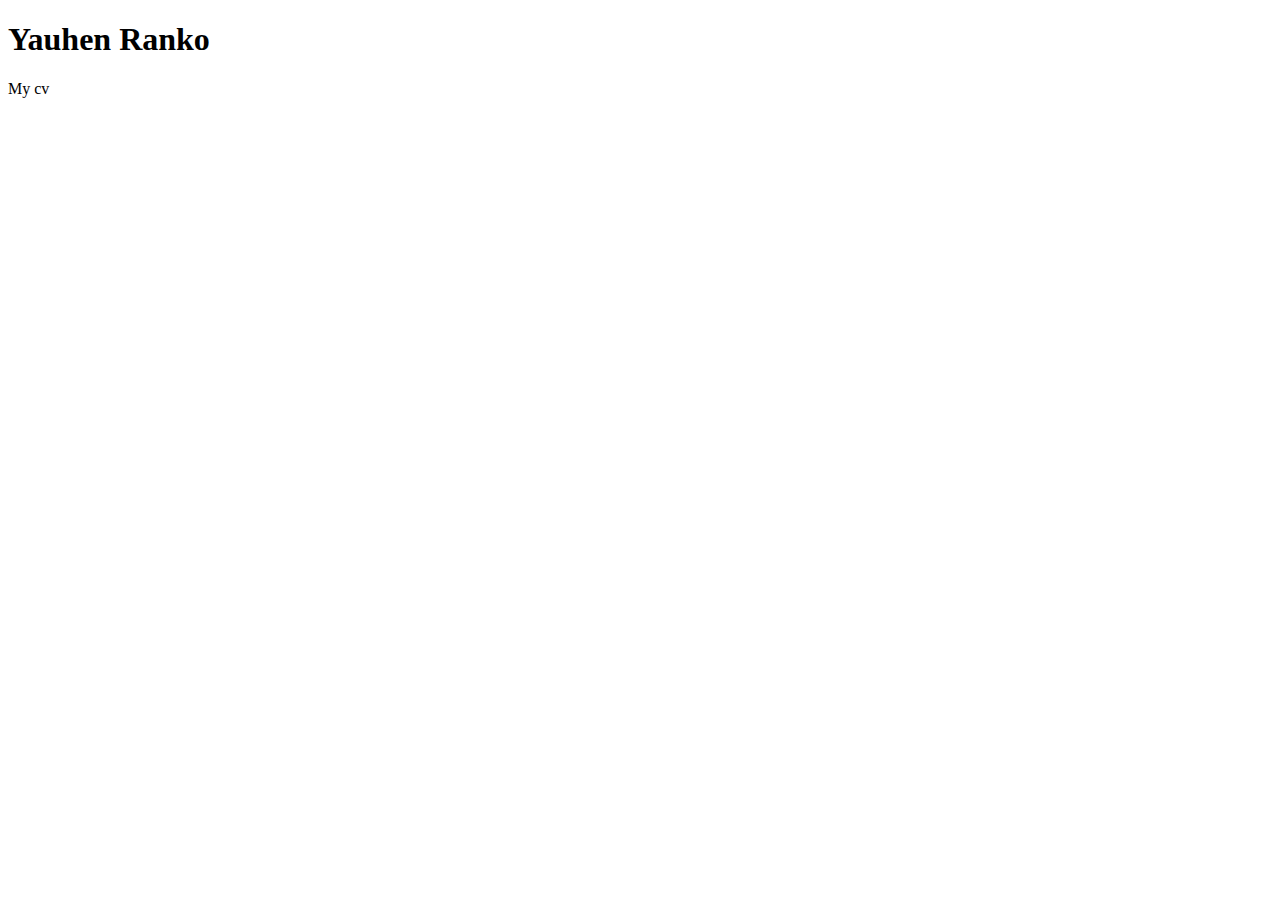
==== index.html @ aa490104 "refactor: edit index.html file" ====
<!DOCTYPE html>
<html lang="en">
<head>
    <meta charset="UTF-8">
    <meta name="viewport" content="width=device-width, initial-scale=1.0">
    <title>CV</title>
</head>
<body>
    <h1>Yauhen Ranko</h1>
    <p>My cv</p>
</body>
</html>
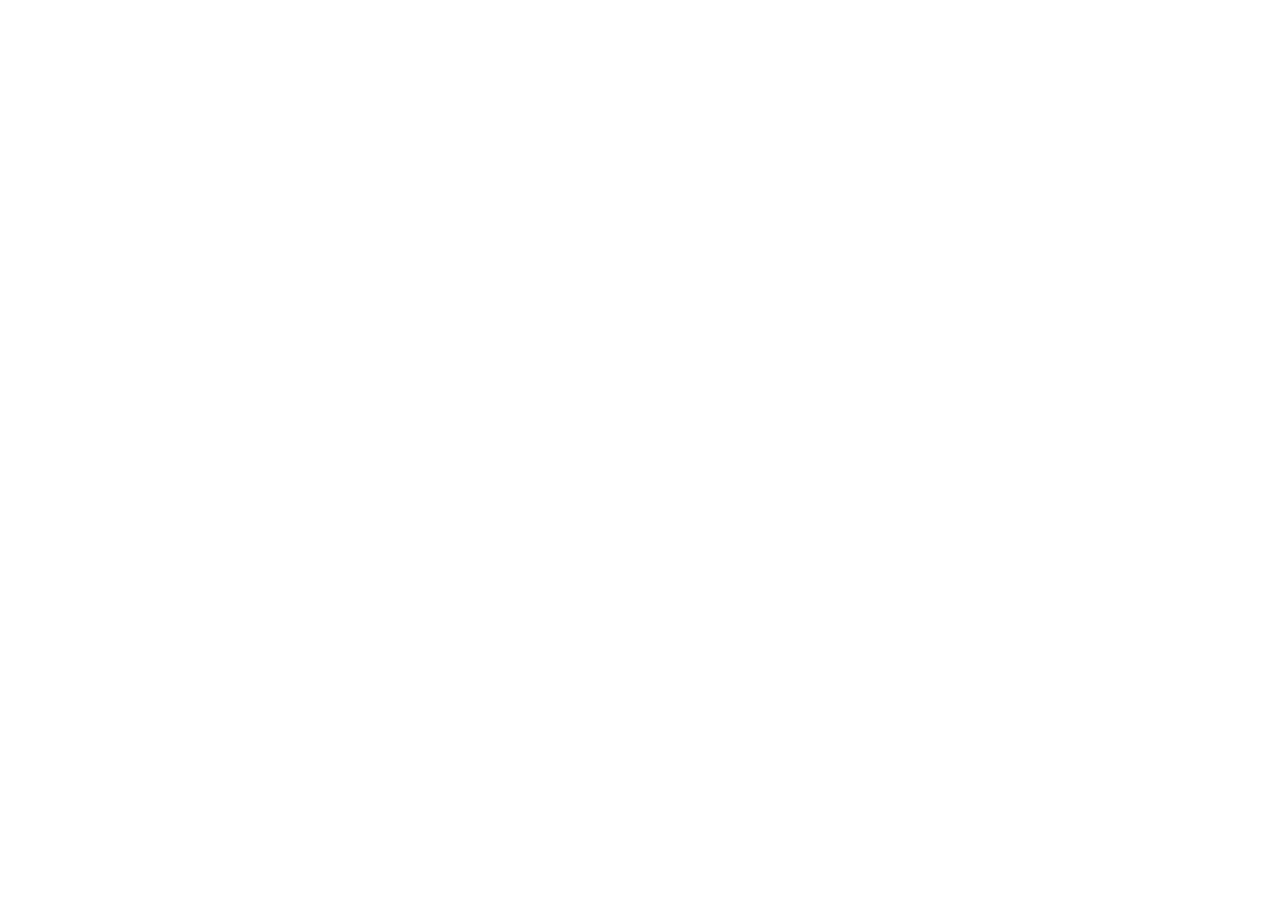
==== commit 3a83981e: "Revert "Revert "Rsschool cv html""" ====
--- a/index.html
+++ b/index.html
@@ -3,10 +3,9 @@
 <head>
     <meta charset="UTF-8">
     <meta name="viewport" content="width=device-width, initial-scale=1.0">
-    <title>CV</title>
+    <title>Document</title>
 </head>
 <body>
-    <h1>Yauhen Ranko</h1>
-    <p>My cv</p>
+    
 </body>
 </html>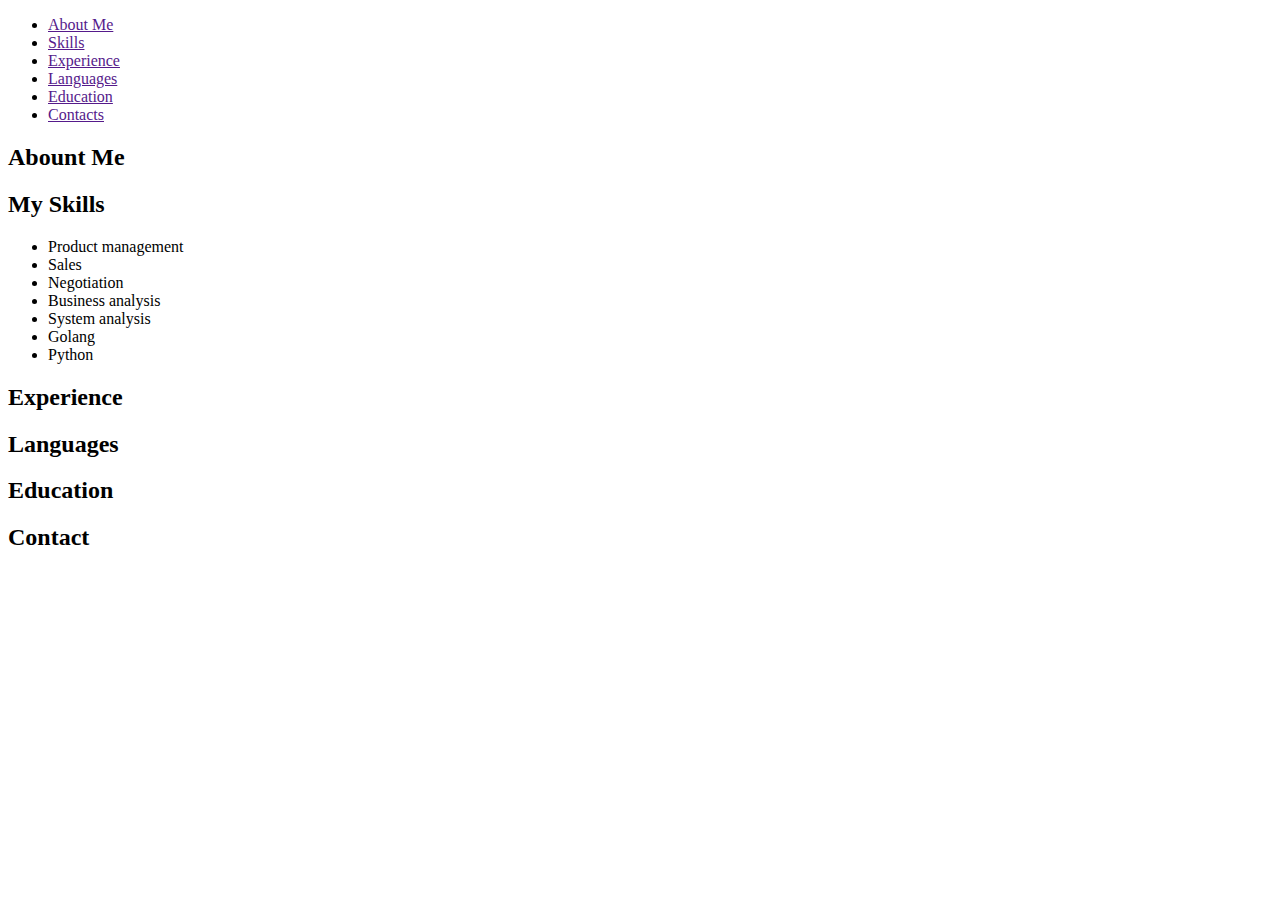
==== commit 95611f2d: "refactor: edit index.html file add structure" ====
--- a/index.html
+++ b/index.html
@@ -3,9 +3,70 @@
 <head>
     <meta charset="UTF-8">
     <meta name="viewport" content="width=device-width, initial-scale=1.0">
-    <title>Document</title>
+    <title>CV</title>
 </head>
 <body>
-    
+    <div class="wrapper">
+        <header>
+            <div class="header">
+                <nav class="header-navigation">
+                    <ul>
+                        <li class="nav-unit"><a href="" class="page-ancore">About Me</a></li>
+                        <li class="nav-unit"><a href="" class="page-ancore">Skills</a></li>
+                        <li class="nav-unit"><a href="" class="page-ancore">Experience</a></li>
+                        <li class="nav-unit"><a href="" class="page-ancore">Languages</a></li>
+                        <li class="nav-unit"><a href="" class="page-ancore">Education</a></li>
+                        <li class="nav-unit"><a href="" class="page-ancore">Contacts</a></li>
+                        <a href="" class="page-ancore"></a>
+                    </ul>
+                </nav>
+            </div>
+        </header>
+        <main>
+            <section class="about-me-section">
+                <h2>Abount Me</h2>
+                <div class="about-text">
+
+                </div>
+            </section>
+            <section class="skills-section">
+                <h2>My Skills</h2>
+                <div class="skils-text">
+                    <ul>
+                        <li class="slills-list">Product management</li>
+                        <li class="slills-list">Sales</li>
+                        <li class="slills-list">Negotiation</li>
+                        <li class="slills-list">Business analysis</li>
+                        <li class="slills-list">System analysis</li>
+                        <li class="slills-list">Golang</li>
+                        <li class="slills-list">Python</li>
+                    </ul>
+                </div>
+            </section>
+            <section class="experience-section">
+                <h2>Experience</h2>
+                <div class="expirience-text">
+                    
+                </div>
+            </section>
+            <section class="languages-section">
+                <h2>Languages</h2>
+                <div class="languages-text">
+                    
+                </div>
+            </section>
+            <section class="education-section">
+                <h2>Education</h2>
+                <div class="education-text">
+                    
+                </div>
+            </section>
+        </main>
+        <footer>
+            <section class="contact-section">
+                <h2>Contact</h2>
+            </section>
+        </footer>
+    </div>
 </body>
 </html>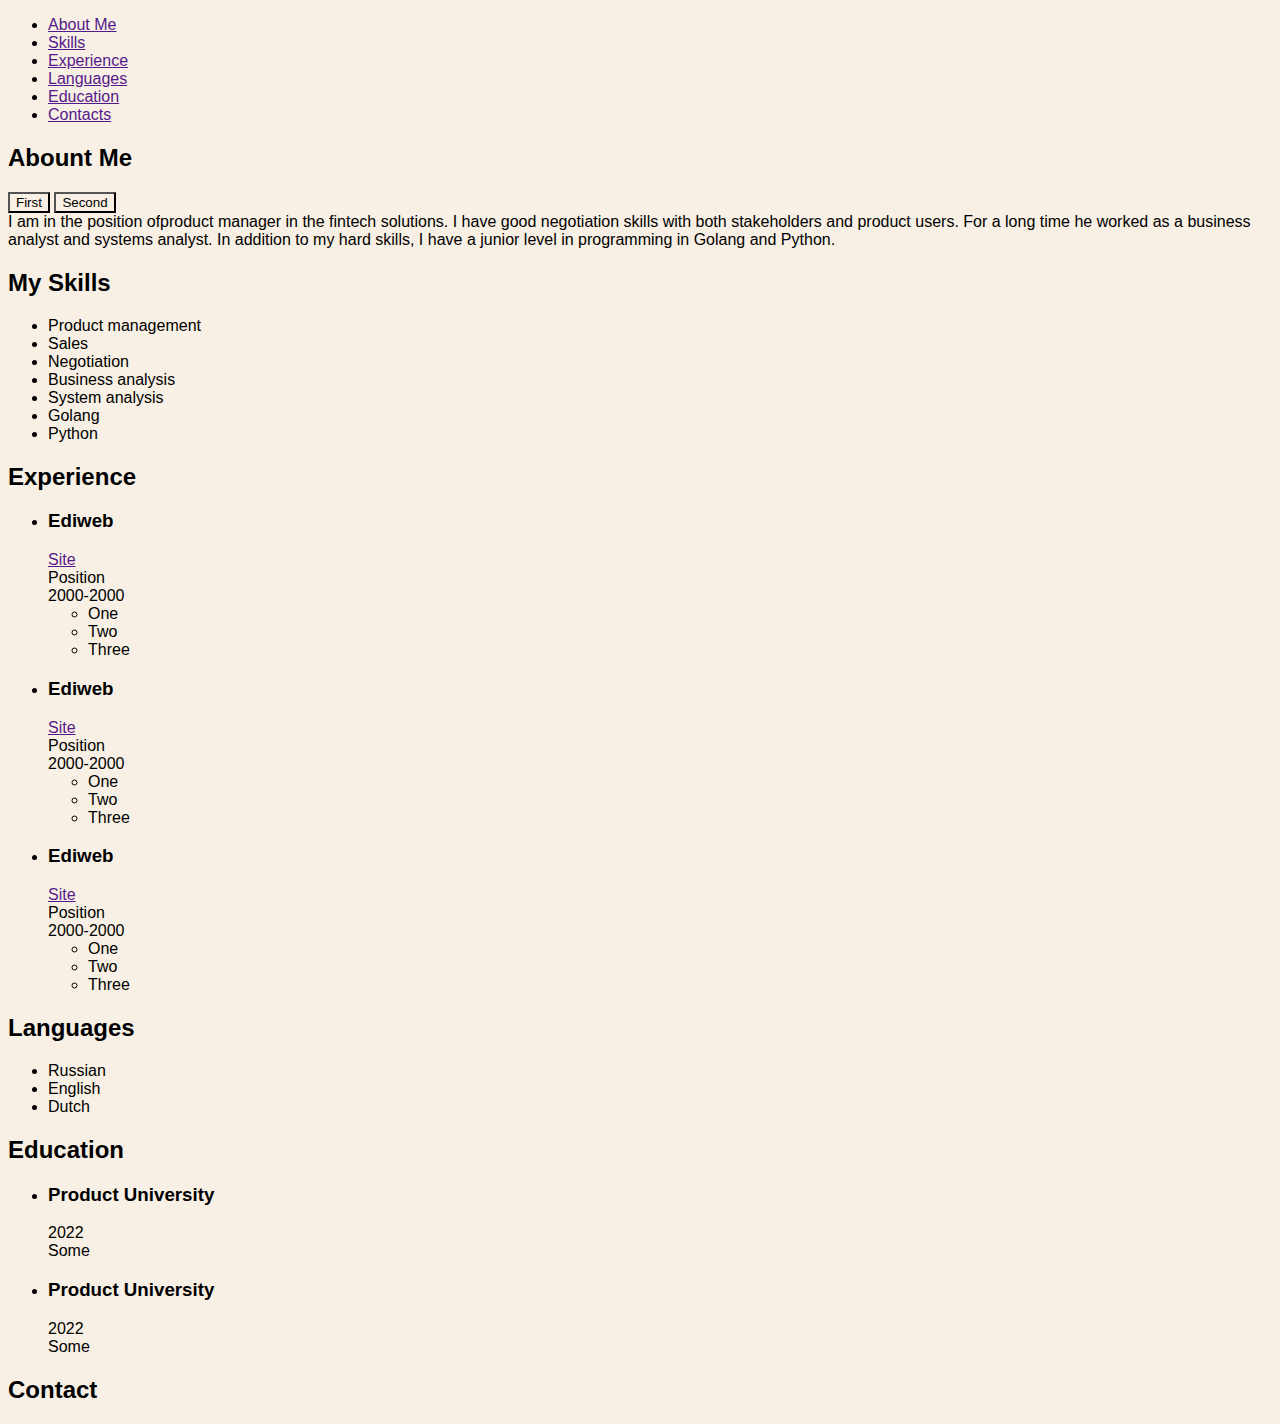
==== commit ef9c8ecb: "refactor: edit index.html file end task about structure" ====
--- a/index.html
+++ b/index.html
@@ -3,6 +3,7 @@
 <head>
     <meta charset="UTF-8">
     <meta name="viewport" content="width=device-width, initial-scale=1.0">
+    <link rel="stylesheet" href="style.css">
     <title>CV</title>
 </head>
 <body>
@@ -25,9 +26,16 @@
         <main>
             <section class="about-me-section">
                 <h2>Abount Me</h2>
-                <div class="about-text">
+                <div class="about-block">
+                    <div class="contact-buttons">
+                        <button class="contact">First</button>
+                        <button class="contact">Second</button>
+                    </div>
+                    <div class="about-text">
+                        I am in the position of<span class="about-word">product manager</span> in the fintech solutions. I have good <span class="about-word">negotiation</span> skills with both stakeholders and product users. For a long time he worked as a <span class="about-word">business analyst</span> and <span class="about-word">systems analyst</span>. In addition to my hard skills, I have a junior level in programming in <span class="about-word">Golang</span> and <span class="about-word">Python</span>.
+                    </div>
+                </div>
 
-                </div>
             </section>
             <section class="skills-section">
                 <h2>My Skills</h2>
@@ -46,19 +54,73 @@
             <section class="experience-section">
                 <h2>Experience</h2>
                 <div class="expirience-text">
-                    
+                    <ul>
+                        <li class="experience-list">
+                            <h3>Ediweb</h3>
+                            <a href="" class="company-site">Site</a>
+                            <div class="position">Position</div>
+                            <div class="position-date">2000-2000</div>
+                            <ul>
+                                <li class="position-tasks">One</li>
+                                <li class="position-tasks">Two</li>
+                                <li class="position-tasks">Three</li>
+                            </ul>
+                        </li>
+                        <li class="experience-list">
+                            <h3>Ediweb</h3>
+                            <a href="" class="company-site">Site</a>
+                            <div class="position">Position</div>
+                            <div class="position-date">2000-2000</div>
+                            <ul>
+                                <li class="position-tasks">One</li>
+                                <li class="position-tasks">Two</li>
+                                <li class="position-tasks">Three</li>
+                            </ul>
+                        </li>
+                        <li class="experience-list">
+                            <h3>Ediweb</h3>
+                            <a href="" class="company-site">Site</a>
+                            <div class="position">Position</div>
+                            <div class="position-date">2000-2000</div>
+                            <ul>
+                                <li class="position-tasks">One</li>
+                                <li class="position-tasks">Two</li>
+                                <li class="position-tasks">Three</li>
+                            </ul>
+                    </ul>
                 </div>
             </section>
             <section class="languages-section">
                 <h2>Languages</h2>
                 <div class="languages-text">
-                    
+                    <ul>
+                        <li class="languages-list">
+                            <div class="language-text">Russian</div>
+                        </li>
+                        <li class="languages-list">
+                            <div class="language-text">English</div>
+                        </li>
+                        <li class="languages-list">
+                            <div class="language-text">Dutch</div>
+                        </li>
+                    </ul>
                 </div>
             </section>
             <section class="education-section">
                 <h2>Education</h2>
                 <div class="education-text">
-                    
+                    <ul>
+                        <li class="education-list">
+                            <h3 class="name-school">Product University</h3>
+                            <div class="date">2022</div>
+                            <div class="school-description">Some</div>
+                        </li>
+                        <li class="education-list">
+                            <h3 class="name-school">Product University</h3>
+                            <div class="date">2022</div>
+                            <div class="school-description">Some</div>
+                        </li>
+                    </ul>
                 </div>
             </section>
         </main>
--- a/style.css
+++ b/style.css
@@ -0,0 +1,4 @@
+*{
+    background-color: #F8F0E4;
+    font-family:'Segoe UI', Tahoma, Geneva, Verdana, sans-serif
+}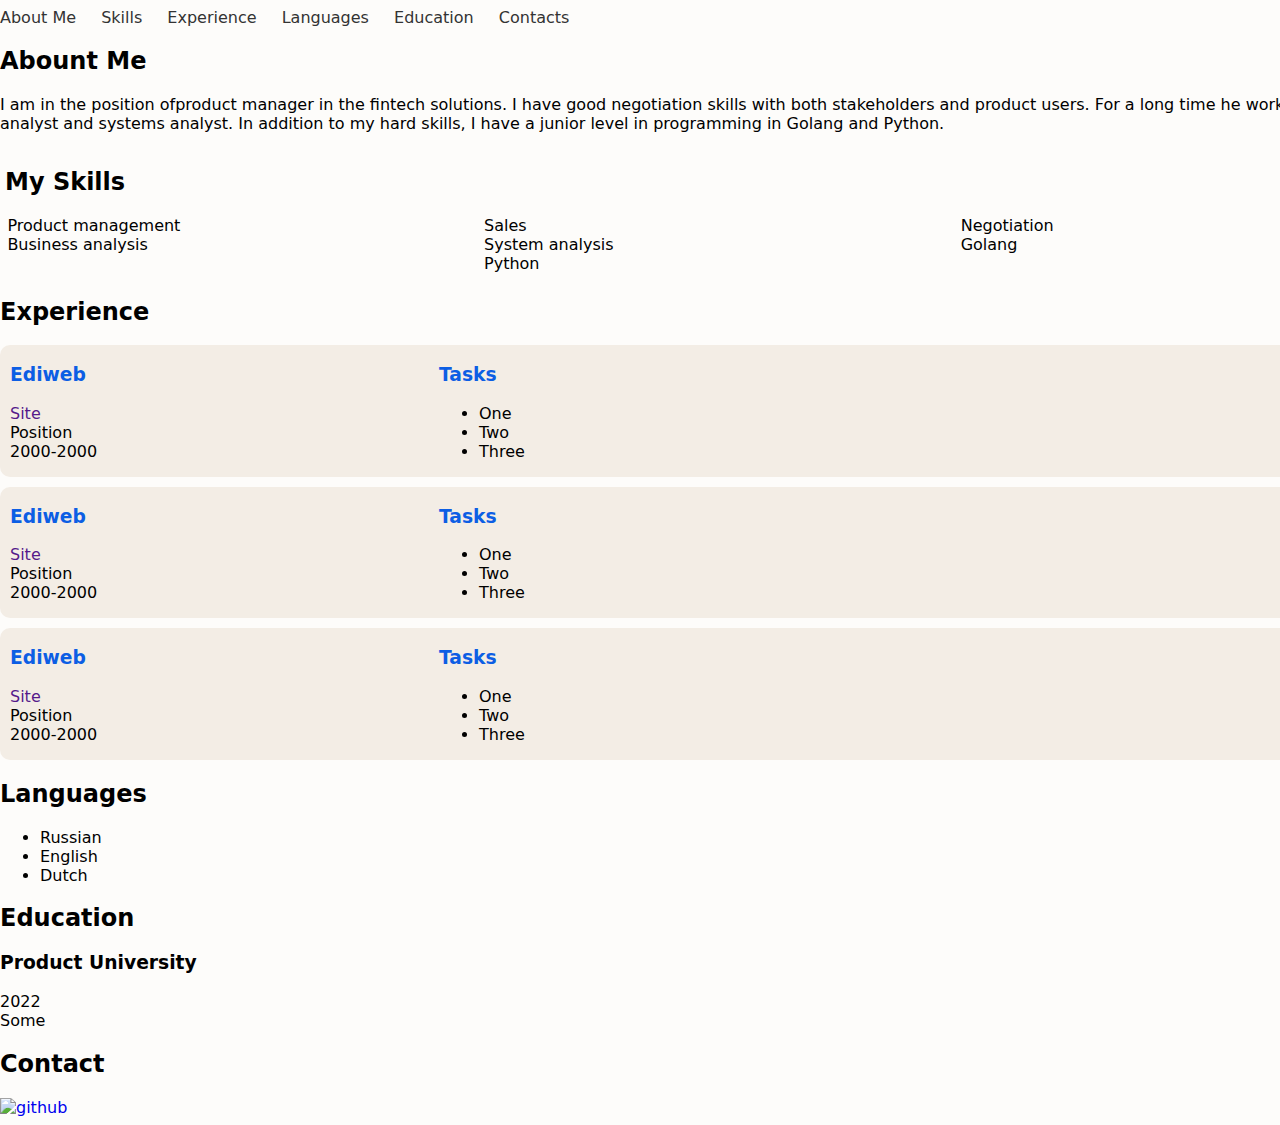
==== commit ae49dd3d: "refactor: work with structure and css" ====
--- a/index.html
+++ b/index.html
@@ -4,6 +4,9 @@
     <meta charset="UTF-8">
     <meta name="viewport" content="width=device-width, initial-scale=1.0">
     <link rel="stylesheet" href="style.css">
+    <link rel="preconnect" href="https://fonts.googleapis.com">
+    <link rel="preconnect" href="https://fonts.gstatic.com" crossorigin>
+    <link href="https://fonts.googleapis.com/css2?family=Roboto:ital,wght@0,100;0,300;0,400;0,500;0,700;0,900;1,100;1,300;1,400;1,500;1,700;1,900&display=swap" rel="stylesheet">
     <title>CV</title>
 </head>
 <body>
@@ -12,24 +15,22 @@
             <div class="header">
                 <nav class="header-navigation">
                     <ul>
-                        <li class="nav-unit"><a href="" class="page-ancore">About Me</a></li>
-                        <li class="nav-unit"><a href="" class="page-ancore">Skills</a></li>
-                        <li class="nav-unit"><a href="" class="page-ancore">Experience</a></li>
-                        <li class="nav-unit"><a href="" class="page-ancore">Languages</a></li>
-                        <li class="nav-unit"><a href="" class="page-ancore">Education</a></li>
-                        <li class="nav-unit"><a href="" class="page-ancore">Contacts</a></li>
+                        <li class="nav-unit"><a href="#about" class="page-ancore">About Me</a></li>
+                        <li class="nav-unit"><a href="#skills" class="page-ancore">Skills</a></li>
+                        <li class="nav-unit"><a href="#experience" class="page-ancore">Experience</a></li>
+                        <li class="nav-unit"><a href="#language" class="page-ancore">Languages</a></li>
+                        <li class="nav-unit"><a href="#education" class="page-ancore">Education</a></li>
+                        <li class="nav-unit"><a href="#contacts" class="page-ancore">Contacts</a></li>
                         <a href="" class="page-ancore"></a>
                     </ul>
                 </nav>
             </div>
         </header>
         <main>
-            <section class="about-me-section">
+            <section class="about-me-section" id="about" >
                 <h2>Abount Me</h2>
                 <div class="about-block">
                     <div class="contact-buttons">
-                        <button class="contact">First</button>
-                        <button class="contact">Second</button>
                     </div>
                     <div class="about-text">
                         I am in the position of<span class="about-word">product manager</span> in the fintech solutions. I have good <span class="about-word">negotiation</span> skills with both stakeholders and product users. For a long time he worked as a <span class="about-word">business analyst</span> and <span class="about-word">systems analyst</span>. In addition to my hard skills, I have a junior level in programming in <span class="about-word">Golang</span> and <span class="about-word">Python</span>.
@@ -37,60 +38,82 @@
                 </div>
 
             </section>
-            <section class="skills-section">
-                <h2>My Skills</h2>
-                <div class="skils-text">
-                    <ul>
-                        <li class="slills-list">Product management</li>
-                        <li class="slills-list">Sales</li>
-                        <li class="slills-list">Negotiation</li>
-                        <li class="slills-list">Business analysis</li>
-                        <li class="slills-list">System analysis</li>
-                        <li class="slills-list">Golang</li>
-                        <li class="slills-list">Python</li>
-                    </ul>
+            <section class="skills-section" id="skills">
+                <div class="skills-content">
+                    <h2>My Skills</h2>
+                    <div class="skills-text">
+                        <div class="skill">Product management</div>
+                        <div class="skill">Sales</div>
+                        <div class="skill">Negotiation</div>
+                        <div class="skill">Business analysis</div>
+                        <div class="skill">System analysis</div>
+                        <div class="skill">Golang</div>
+                        <div class="skill">Python</div>
+                    </div>
                 </div>
             </section>
-            <section class="experience-section">
+
+
+            <section class="experience-section" id="experience">
                 <h2>Experience</h2>
-                <div class="expirience-text">
-                    <ul>
-                        <li class="experience-list">
-                            <h3>Ediweb</h3>
-                            <a href="" class="company-site">Site</a>
-                            <div class="position">Position</div>
-                            <div class="position-date">2000-2000</div>
+                <div class="position-card">
+                    <div class="main-information">
+                        <h3>Ediweb</h3>
+                        <a href="" class="company-site">Site</a>
+                        <div class="position">Position</div>
+                        <div class="position-date">2000-2000</div>
+                    </div>
+                    <div class="main-tasks">
+                        <h3>Tasks</h3>
+                        <div class="tasks-block">
                             <ul>
                                 <li class="position-tasks">One</li>
                                 <li class="position-tasks">Two</li>
                                 <li class="position-tasks">Three</li>
                             </ul>
-                        </li>
-                        <li class="experience-list">
-                            <h3>Ediweb</h3>
-                            <a href="" class="company-site">Site</a>
-                            <div class="position">Position</div>
-                            <div class="position-date">2000-2000</div>
+                        </div>
+                    </div>
+                </div>
+                <div class="position-card">
+                    <div class="main-information">
+                        <h3>Ediweb</h3>
+                        <a href="" class="company-site">Site</a>
+                        <div class="position">Position</div>
+                        <div class="position-date">2000-2000</div>
+                    </div>
+                    <div class="main-tasks">
+                        <h3>Tasks</h3>
+                        <div class="tasks-block">
                             <ul>
                                 <li class="position-tasks">One</li>
                                 <li class="position-tasks">Two</li>
                                 <li class="position-tasks">Three</li>
                             </ul>
-                        </li>
-                        <li class="experience-list">
-                            <h3>Ediweb</h3>
-                            <a href="" class="company-site">Site</a>
-                            <div class="position">Position</div>
-                            <div class="position-date">2000-2000</div>
+                        </div>
+                    </div>
+                </div>
+                <div class="position-card">
+                    <div class="main-information">
+                        <h3>Ediweb</h3>
+                        <a href="" class="company-site">Site</a>
+                        <div class="position">Position</div>
+                        <div class="position-date">2000-2000</div>
+                    </div>
+                    <div class="main-tasks">
+                        <h3>Tasks</h3>
+                        <div class="tasks-block">
                             <ul>
                                 <li class="position-tasks">One</li>
                                 <li class="position-tasks">Two</li>
                                 <li class="position-tasks">Three</li>
                             </ul>
-                    </ul>
+                        </div>
+                    </div>
                 </div>
             </section>
-            <section class="languages-section">
+
+
+            <section class="languages-section" id="language">
                 <h2>Languages</h2>
                 <div class="languages-text">
                     <ul>
@@ -106,27 +129,26 @@
                     </ul>
                 </div>
             </section>
-            <section class="education-section">
+            <section class="education-section" id="education">
                 <h2>Education</h2>
                 <div class="education-text">
-                    <ul>
-                        <li class="education-list">
-                            <h3 class="name-school">Product University</h3>
-                            <div class="date">2022</div>
-                            <div class="school-description">Some</div>
-                        </li>
-                        <li class="education-list">
-                            <h3 class="name-school">Product University</h3>
-                            <div class="date">2022</div>
-                            <div class="school-description">Some</div>
-                        </li>
-                    </ul>
+
+                    <div class="education-card">
+                        <h3 class="name-school">Product University</h3>
+                        <div class="date">2022</div>
+                        <div class="school-description">Some</div>
+                    </div>
                 </div>
             </section>
         </main>
         <footer>
-            <section class="contact-section">
+            <section class="contact-section" id="contacts">
                 <h2>Contact</h2>
+                <div class="contacts">
+                    <div class="git">
+                        <a href="https://github.com/YauhenRanko"><img src="https://img.icons8.com/?size=100&id=62856&format=png&color=000000" alt="github"></a>
+                    </div>
+                </div>
             </section>
         </footer>
     </div>
--- a/style.css
+++ b/style.css
@@ -1,4 +1,85 @@
+:root{
+    --brown: #F3EDE5;
+    --blue: #0C5EE4;
+    --vanila: #FDFCFA;
+    --black: #212935; 
+
+
+}
+
+
 *{
-    background-color: #F8F0E4;
-    font-family:'Segoe UI', Tahoma, Geneva, Verdana, sans-serif
+
+    font-family: system-ui, -apple-system, BlinkMacSystemFont, 'Segoe UI', Roboto, Oxygen, Ubuntu, Cantarell, 'Open Sans', 'Helvetica Neue', sans-serif;
+    margin-left: auto;
+    margin-right: auto;
+    
+}
+
+body{
+    width: 1440px;
+    background-color: var(--vanila);
+}
+
+
+a{
+    text-decoration: none;
+}
+
+nav ul {
+    list-style-type: none;
+    margin: 0;
+    padding: 0;
+  }
+   
+  nav li {
+    display: inline-block;
+    margin-right: 20px;
+  }
+   
+  nav a {
+    text-decoration: none;
+    color: #333;
+  }
+   
+  nav a:hover {
+    color: var(--blue);
+  }
+
+.skills-section{
+    margin-top: 10px;
+}
+
+.skills-content{
+    padding: 5px;
+    border-radius: 10px;
+}
+
+.skills-text{
+    display: flex;
+    flex-direction: row;
+    flex-wrap: wrap;
+}
+
+.skill{
+    width: 33%;
+}
+
+.position-card{
+    margin-top: 10px;
+    background-color: var(--brown);
+    border-radius: 10px;
+    display: flex;
+}
+
+.position-card h3{
+    color: var(--blue);
+}
+
+.main-information{
+    width: 30%;
+    padding-left: 10px;
+}
+.main-tasks{
+    width: 70%;
 }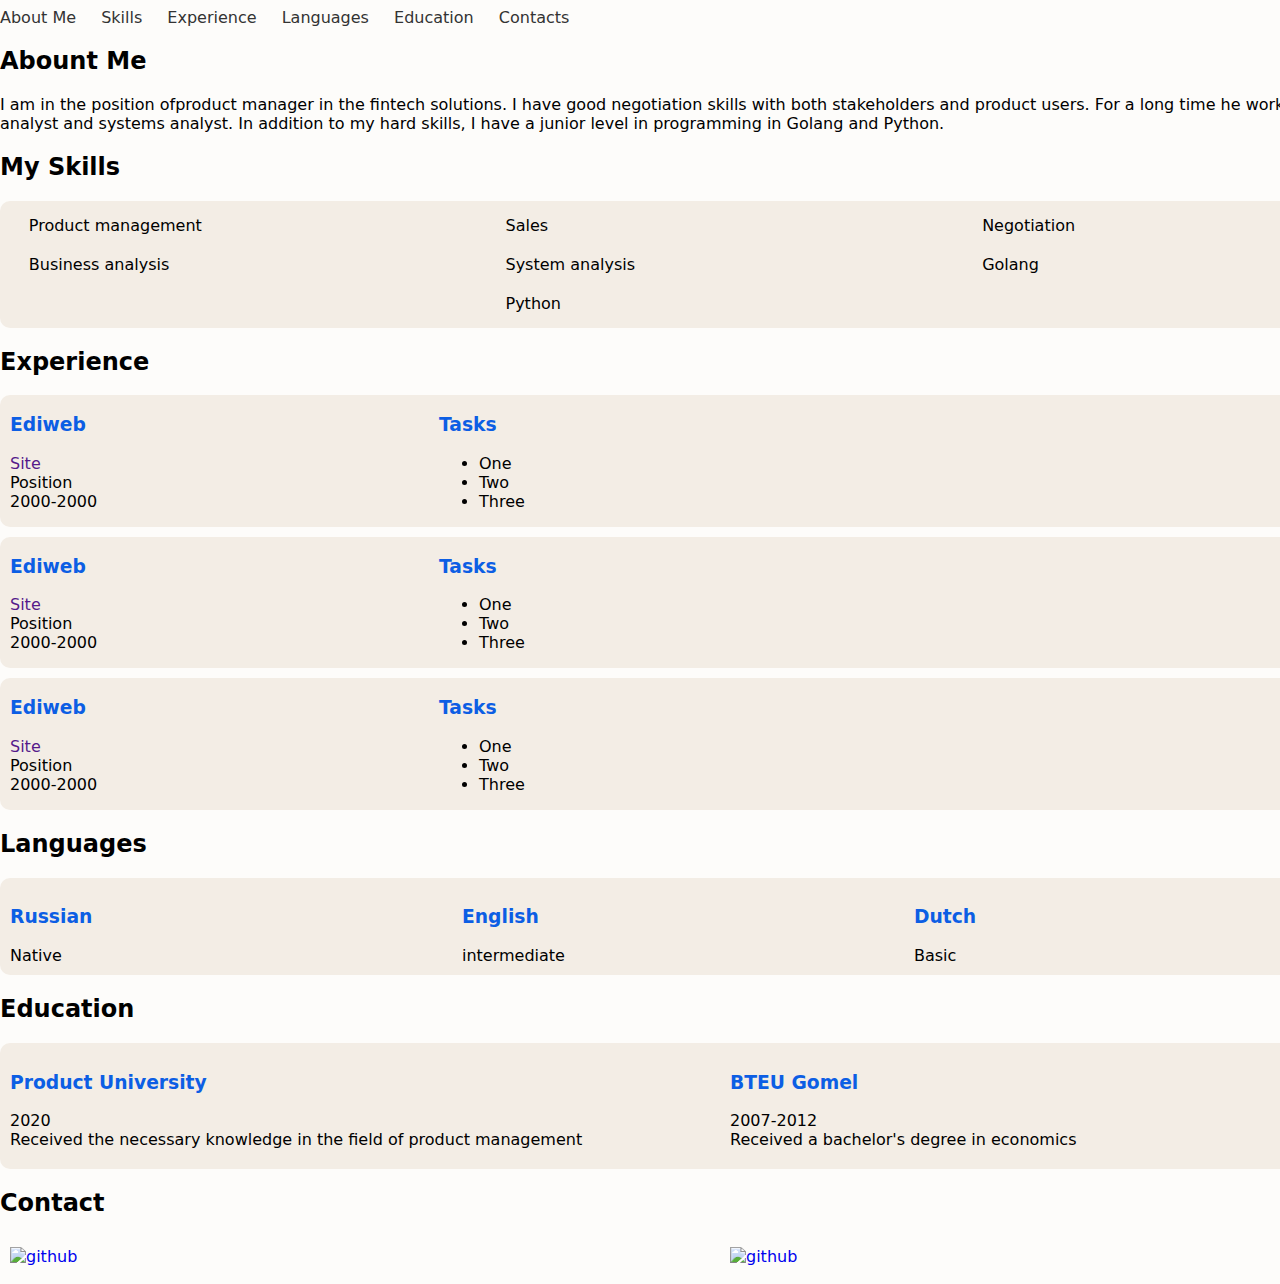
==== commit c3cd3501: "refactor: work with structure and css" ====
--- a/index.html
+++ b/index.html
@@ -39,17 +39,15 @@
 
             </section>
             <section class="skills-section" id="skills">
+                <h2>My Skills</h2>
                 <div class="skills-content">
-                    <h2>My Skills</h2>
-                    <div class="skills-text">
-                        <div class="skill">Product management</div>
-                        <div class="skill">Sales</div>
-                        <div class="skill">Negotiation</div>
-                        <div class="skill">Business analysis</div>
-                        <div class="skill">System analysis</div>
-                        <div class="skill">Golang</div>
-                        <div class="skill">Python</div>
-                    </div>
+                    <div class="skill">Product management</div>
+                    <div class="skill">Sales</div>
+                    <div class="skill">Negotiation</div>
+                    <div class="skill">Business analysis</div>
+                    <div class="skill">System analysis</div>
+                    <div class="skill">Golang</div>
+                    <div class="skill">Python</div>
                 </div>
             </section>
 
@@ -116,27 +114,32 @@
             <section class="languages-section" id="language">
                 <h2>Languages</h2>
                 <div class="languages-text">
-                    <ul>
-                        <li class="languages-list">
-                            <div class="language-text">Russian</div>
-                        </li>
-                        <li class="languages-list">
-                            <div class="language-text">English</div>
-                        </li>
-                        <li class="languages-list">
-                            <div class="language-text">Dutch</div>
-                        </li>
-                    </ul>
+                    <div class="language-card">
+                        <h3>Russian</h3>
+                        <div class="card-tex">Native</div>
+                    </div>
+                    <div class="language-card">
+                        <h3>English</h3>
+                        <div class="card-tex">intermediate</div>
+                    </div>
+                    <div class="language-card">
+                        <h3>Dutch</h3>
+                        <div class="card-tex">Basic</div>
+                    </div>
                 </div>
             </section>
             <section class="education-section" id="education">
                 <h2>Education</h2>
                 <div class="education-text">
-
                     <div class="education-card">
                         <h3 class="name-school">Product University</h3>
-                        <div class="date">2022</div>
-                        <div class="school-description">Some</div>
+                        <div class="date">2020</div>
+                        <div class="school-description">Received the necessary knowledge in the field of product management</div>
+                    </div>
+                    <div class="education-card">
+                        <h3 class="name-school">BTEU Gomel</h3>
+                        <div class="date">2007-2012</div>
+                        <div class="school-description">Received a bachelor's degree in economics</div>
                     </div>
                 </div>
             </section>
@@ -145,8 +148,11 @@
             <section class="contact-section" id="contacts">
                 <h2>Contact</h2>
                 <div class="contacts">
-                    <div class="git">
+                    <div class="contact-image">
                         <a href="https://github.com/YauhenRanko"><img src="https://img.icons8.com/?size=100&id=62856&format=png&color=000000" alt="github"></a>
+                    </div>
+                    <div class="contact-image">
+                        <a href="https://www.linkedin.com/in/yauhen-ranko-63a7801a3/"><img src="https://img.icons8.com/?size=100&id=8808&format=png&color=000000" alt="github"></a>
                     </div>
                 </div>
             </section>
--- a/style.css
+++ b/style.css
@@ -52,7 +52,11 @@
 
 .skills-content{
     padding: 5px;
+    margin-top: 10px;
+    background-color: var(--brown);
     border-radius: 10px;
+    display: flex;
+    flex-wrap: wrap;
 }
 
 .skills-text{
@@ -62,7 +66,8 @@
 }
 
 .skill{
-    width: 33%;
+    width: 30%;
+    padding: 10px;
 }
 
 .position-card{
@@ -82,4 +87,53 @@
 }
 .main-tasks{
     width: 70%;
+}
+
+.languages-text{
+    background-color: var(--brown);
+    border-radius: 10px;
+    display: flex;
+    flex-direction: row;
+}
+
+.language-card{
+    margin: 0;
+    padding: 10px;
+    width: 30%;
+}
+
+.language-card h3{
+    color: var(--blue);
+}
+
+.education-text{
+    padding-bottom: 10px;
+    background-color: var(--brown);
+    border-radius: 10px;
+    display: flex;
+    flex-direction: row;
+}
+
+.education-card{
+    padding: 10px;
+    width: 50%;
+}
+
+.education-card h3{
+    color: var(--blue);
+}
+
+.contacts{
+    display: flex;
+    flex-direction: row;
+    justify-content: left;
+}
+.contact-image{
+    padding: 10px;
+    width: 60%;
+}
+
+.contact-image img{
+    width: 50px;
+    height: 50px;
 }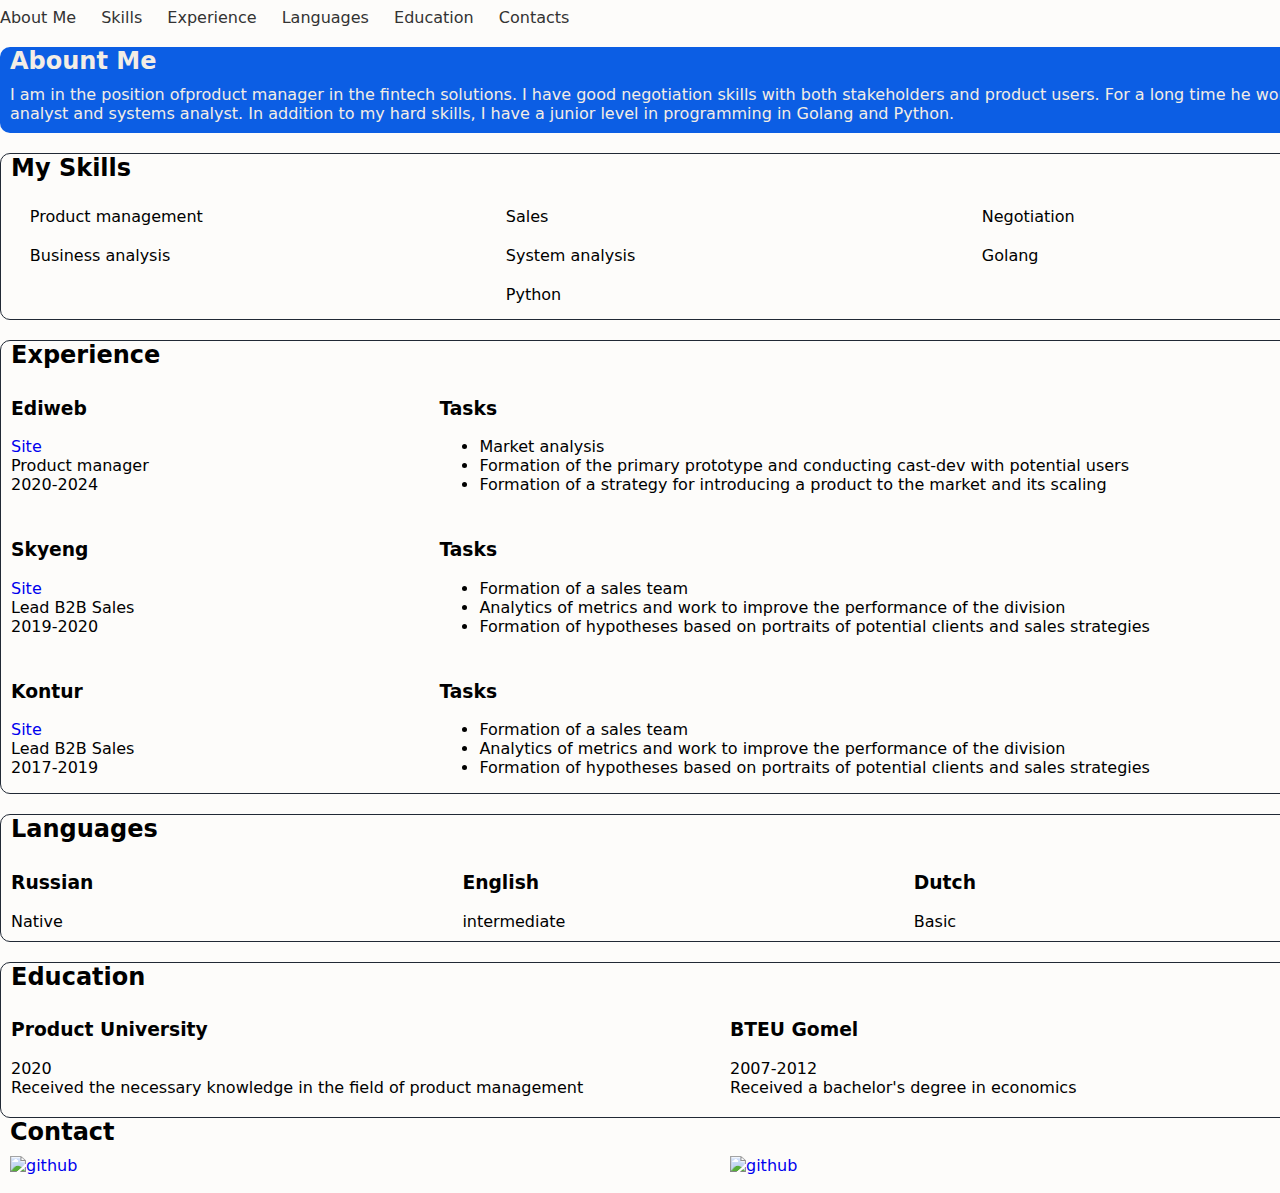
==== commit 4083c65c: "refactor: end with style and structure" ====
--- a/index.html
+++ b/index.html
@@ -57,53 +57,53 @@
                 <div class="position-card">
                     <div class="main-information">
                         <h3>Ediweb</h3>
-                        <a href="" class="company-site">Site</a>
-                        <div class="position">Position</div>
-                        <div class="position-date">2000-2000</div>
+                        <a href="https://ediweb.com/ru-ru" class="company-site">Site</a>
+                        <div class="position">Product manager</div>
+                        <div class="position-date">2020-2024</div>
                     </div>
                     <div class="main-tasks">
                         <h3>Tasks</h3>
                         <div class="tasks-block">
                             <ul>
-                                <li class="position-tasks">One</li>
-                                <li class="position-tasks">Two</li>
-                                <li class="position-tasks">Three</li>
+                                <li class="position-tasks">Market analysis</li>
+                                <li class="position-tasks">Formation of the primary prototype and conducting cast-dev with potential users</li>
+                                <li class="position-tasks">Formation of a strategy for introducing a product to the market and its scaling</li>
                             </ul>
                         </div>
                     </div>
                 </div>
                 <div class="position-card">
                     <div class="main-information">
-                        <h3>Ediweb</h3>
-                        <a href="" class="company-site">Site</a>
-                        <div class="position">Position</div>
-                        <div class="position-date">2000-2000</div>
+                        <h3>Skyeng</h3>
+                        <a href="https://skyeng.ru/" class="company-site">Site</a>
+                        <div class="position">Lead B2B Sales</div>
+                        <div class="position-date">2019-2020</div>
                     </div>
                     <div class="main-tasks">
                         <h3>Tasks</h3>
                         <div class="tasks-block">
                             <ul>
-                                <li class="position-tasks">One</li>
-                                <li class="position-tasks">Two</li>
-                                <li class="position-tasks">Three</li>
+                                <li class="position-tasks">Formation of a sales team</li>
+                                <li class="position-tasks">Analytics of metrics and work to improve the performance of the division</li>
+                                <li class="position-tasks">Formation of hypotheses based on portraits of potential clients and sales strategies</li>
                             </ul>
                         </div>
                     </div>
                 </div>
                 <div class="position-card">
                     <div class="main-information">
-                        <h3>Ediweb</h3>
-                        <a href="" class="company-site">Site</a>
-                        <div class="position">Position</div>
-                        <div class="position-date">2000-2000</div>
+                        <h3>Kontur</h3>
+                        <a href="https://kontur.ru/" class="company-site">Site</a>
+                        <div class="position">Lead B2B Sales</div>
+                        <div class="position-date">2017-2019</div>
                     </div>
                     <div class="main-tasks">
                         <h3>Tasks</h3>
                         <div class="tasks-block">
                             <ul>
-                                <li class="position-tasks">One</li>
-                                <li class="position-tasks">Two</li>
-                                <li class="position-tasks">Three</li>
+                                <li class="position-tasks">Formation of a sales team</li>
+                                <li class="position-tasks">Analytics of metrics and work to improve the performance of the division</li>
+                                <li class="position-tasks">Formation of hypotheses based on portraits of potential clients and sales strategies</li>
                             </ul>
                         </div>
                     </div>
--- a/style.css
+++ b/style.css
@@ -21,6 +21,10 @@
     background-color: var(--vanila);
 }
 
+h2{
+    margin: 0;
+    padding-left: 10px;
+}
 
 a{
     text-decoration: none;
@@ -44,17 +48,33 @@
    
   nav a:hover {
     color: var(--blue);
-  }
+}
+
+.about-me-section{
+    background-color: var(--blue);
+    border-radius: 10px;
+    color: var(--brown);
+    margin-top: 20px;
+}
+
+.about-block{
+    padding: 10px;
+}
+
+.about-block h2{
+    padding: 10px;
+}
 
 .skills-section{
-    margin-top: 10px;
+    border: 0.5px solid var(--black);
+    border-radius: 10px;
+    margin-top: 20px;
 }
 
 .skills-content{
+
     padding: 5px;
     margin-top: 10px;
-    background-color: var(--brown);
-    border-radius: 10px;
     display: flex;
     flex-wrap: wrap;
 }
@@ -70,15 +90,15 @@
     padding: 10px;
 }
 
+.experience-section{
+    border: 0.5px solid var(--black);
+    border-radius: 10px;
+    margin-top: 20px;
+}
+
 .position-card{
     margin-top: 10px;
-    background-color: var(--brown);
-    border-radius: 10px;
     display: flex;
-}
-
-.position-card h3{
-    color: var(--blue);
 }
 
 .main-information{
@@ -89,8 +109,14 @@
     width: 70%;
 }
 
+.languages-section{
+    border: 0.5px solid var(--black);
+    border-radius: 10px;
+    margin-top: 20px;
+}
+
 .languages-text{
-    background-color: var(--brown);
+
     border-radius: 10px;
     display: flex;
     flex-direction: row;
@@ -102,13 +128,14 @@
     width: 30%;
 }
 
-.language-card h3{
-    color: var(--blue);
+.education-section{
+        border: 0.5px solid var(--black);
+        border-radius: 10px;
+        margin-top: 20px;
 }
 
 .education-text{
     padding-bottom: 10px;
-    background-color: var(--brown);
     border-radius: 10px;
     display: flex;
     flex-direction: row;
@@ -117,10 +144,6 @@
 .education-card{
     padding: 10px;
     width: 50%;
-}
-
-.education-card h3{
-    color: var(--blue);
 }
 
 .contacts{
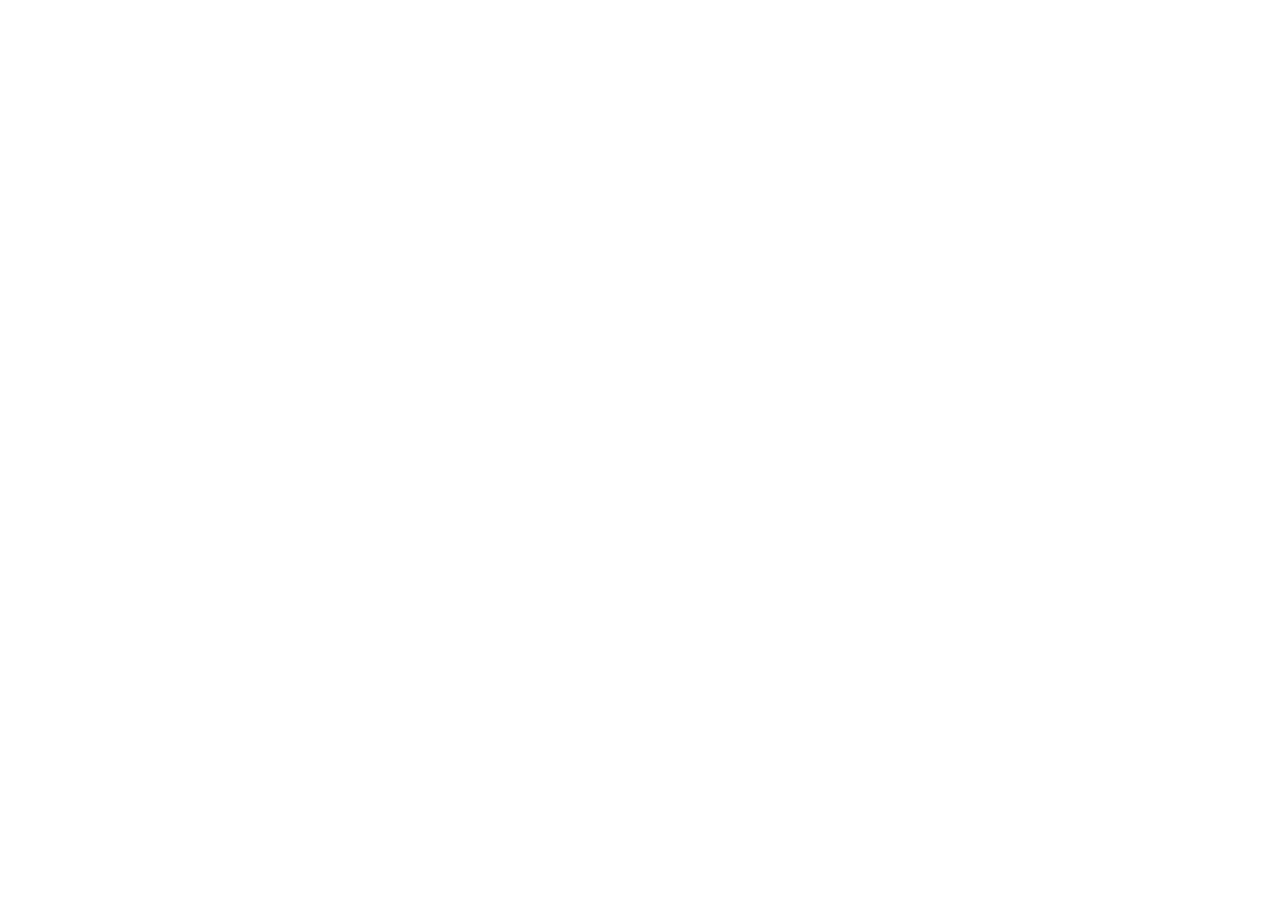
==== commit 98feaa6c: "Merge branch 'gh-pages' into shelter" ====
--- a/index.html
+++ b/index.html
@@ -3,160 +3,9 @@
 <head>
     <meta charset="UTF-8">
     <meta name="viewport" content="width=device-width, initial-scale=1.0">
-    <link rel="stylesheet" href="style.css">
-    <link rel="preconnect" href="https://fonts.googleapis.com">
-    <link rel="preconnect" href="https://fonts.gstatic.com" crossorigin>
-    <link href="https://fonts.googleapis.com/css2?family=Roboto:ital,wght@0,100;0,300;0,400;0,500;0,700;0,900;1,100;1,300;1,400;1,500;1,700;1,900&display=swap" rel="stylesheet">
-    <title>CV</title>
+    <title>Document</title>
 </head>
 <body>
-    <div class="wrapper">
-        <header>
-            <div class="header">
-                <nav class="header-navigation">
-                    <ul>
-                        <li class="nav-unit"><a href="#about" class="page-ancore">About Me</a></li>
-                        <li class="nav-unit"><a href="#skills" class="page-ancore">Skills</a></li>
-                        <li class="nav-unit"><a href="#experience" class="page-ancore">Experience</a></li>
-                        <li class="nav-unit"><a href="#language" class="page-ancore">Languages</a></li>
-                        <li class="nav-unit"><a href="#education" class="page-ancore">Education</a></li>
-                        <li class="nav-unit"><a href="#contacts" class="page-ancore">Contacts</a></li>
-                        <a href="" class="page-ancore"></a>
-                    </ul>
-                </nav>
-            </div>
-        </header>
-        <main>
-            <section class="about-me-section" id="about" >
-                <h2>Abount Me</h2>
-                <div class="about-block">
-                    <div class="contact-buttons">
-                    </div>
-                    <div class="about-text">
-                        I am in the position of<span class="about-word">product manager</span> in the fintech solutions. I have good <span class="about-word">negotiation</span> skills with both stakeholders and product users. For a long time he worked as a <span class="about-word">business analyst</span> and <span class="about-word">systems analyst</span>. In addition to my hard skills, I have a junior level in programming in <span class="about-word">Golang</span> and <span class="about-word">Python</span>.
-                    </div>
-                </div>
-
-            </section>
-            <section class="skills-section" id="skills">
-                <h2>My Skills</h2>
-                <div class="skills-content">
-                    <div class="skill">Product management</div>
-                    <div class="skill">Sales</div>
-                    <div class="skill">Negotiation</div>
-                    <div class="skill">Business analysis</div>
-                    <div class="skill">System analysis</div>
-                    <div class="skill">Golang</div>
-                    <div class="skill">Python</div>
-                </div>
-            </section>
-
-
-            <section class="experience-section" id="experience">
-                <h2>Experience</h2>
-                <div class="position-card">
-                    <div class="main-information">
-                        <h3>Ediweb</h3>
-                        <a href="https://ediweb.com/ru-ru" class="company-site">Site</a>
-                        <div class="position">Product manager</div>
-                        <div class="position-date">2020-2024</div>
-                    </div>
-                    <div class="main-tasks">
-                        <h3>Tasks</h3>
-                        <div class="tasks-block">
-                            <ul>
-                                <li class="position-tasks">Market analysis</li>
-                                <li class="position-tasks">Formation of the primary prototype and conducting cast-dev with potential users</li>
-                                <li class="position-tasks">Formation of a strategy for introducing a product to the market and its scaling</li>
-                            </ul>
-                        </div>
-                    </div>
-                </div>
-                <div class="position-card">
-                    <div class="main-information">
-                        <h3>Skyeng</h3>
-                        <a href="https://skyeng.ru/" class="company-site">Site</a>
-                        <div class="position">Lead B2B Sales</div>
-                        <div class="position-date">2019-2020</div>
-                    </div>
-                    <div class="main-tasks">
-                        <h3>Tasks</h3>
-                        <div class="tasks-block">
-                            <ul>
-                                <li class="position-tasks">Formation of a sales team</li>
-                                <li class="position-tasks">Analytics of metrics and work to improve the performance of the division</li>
-                                <li class="position-tasks">Formation of hypotheses based on portraits of potential clients and sales strategies</li>
-                            </ul>
-                        </div>
-                    </div>
-                </div>
-                <div class="position-card">
-                    <div class="main-information">
-                        <h3>Kontur</h3>
-                        <a href="https://kontur.ru/" class="company-site">Site</a>
-                        <div class="position">Lead B2B Sales</div>
-                        <div class="position-date">2017-2019</div>
-                    </div>
-                    <div class="main-tasks">
-                        <h3>Tasks</h3>
-                        <div class="tasks-block">
-                            <ul>
-                                <li class="position-tasks">Formation of a sales team</li>
-                                <li class="position-tasks">Analytics of metrics and work to improve the performance of the division</li>
-                                <li class="position-tasks">Formation of hypotheses based on portraits of potential clients and sales strategies</li>
-                            </ul>
-                        </div>
-                    </div>
-                </div>
-            </section>
-
-
-            <section class="languages-section" id="language">
-                <h2>Languages</h2>
-                <div class="languages-text">
-                    <div class="language-card">
-                        <h3>Russian</h3>
-                        <div class="card-tex">Native</div>
-                    </div>
-                    <div class="language-card">
-                        <h3>English</h3>
-                        <div class="card-tex">intermediate</div>
-                    </div>
-                    <div class="language-card">
-                        <h3>Dutch</h3>
-                        <div class="card-tex">Basic</div>
-                    </div>
-                </div>
-            </section>
-            <section class="education-section" id="education">
-                <h2>Education</h2>
-                <div class="education-text">
-                    <div class="education-card">
-                        <h3 class="name-school">Product University</h3>
-                        <div class="date">2020</div>
-                        <div class="school-description">Received the necessary knowledge in the field of product management</div>
-                    </div>
-                    <div class="education-card">
-                        <h3 class="name-school">BTEU Gomel</h3>
-                        <div class="date">2007-2012</div>
-                        <div class="school-description">Received a bachelor's degree in economics</div>
-                    </div>
-                </div>
-            </section>
-        </main>
-        <footer>
-            <section class="contact-section" id="contacts">
-                <h2>Contact</h2>
-                <div class="contacts">
-                    <div class="contact-image">
-                        <a href="https://github.com/YauhenRanko"><img src="https://img.icons8.com/?size=100&id=62856&format=png&color=000000" alt="github"></a>
-                    </div>
-                    <div class="contact-image">
-                        <a href="https://www.linkedin.com/in/yauhen-ranko-63a7801a3/"><img src="https://img.icons8.com/?size=100&id=8808&format=png&color=000000" alt="github"></a>
-                    </div>
-                </div>
-            </section>
-        </footer>
-    </div>
+    
 </body>
 </html>